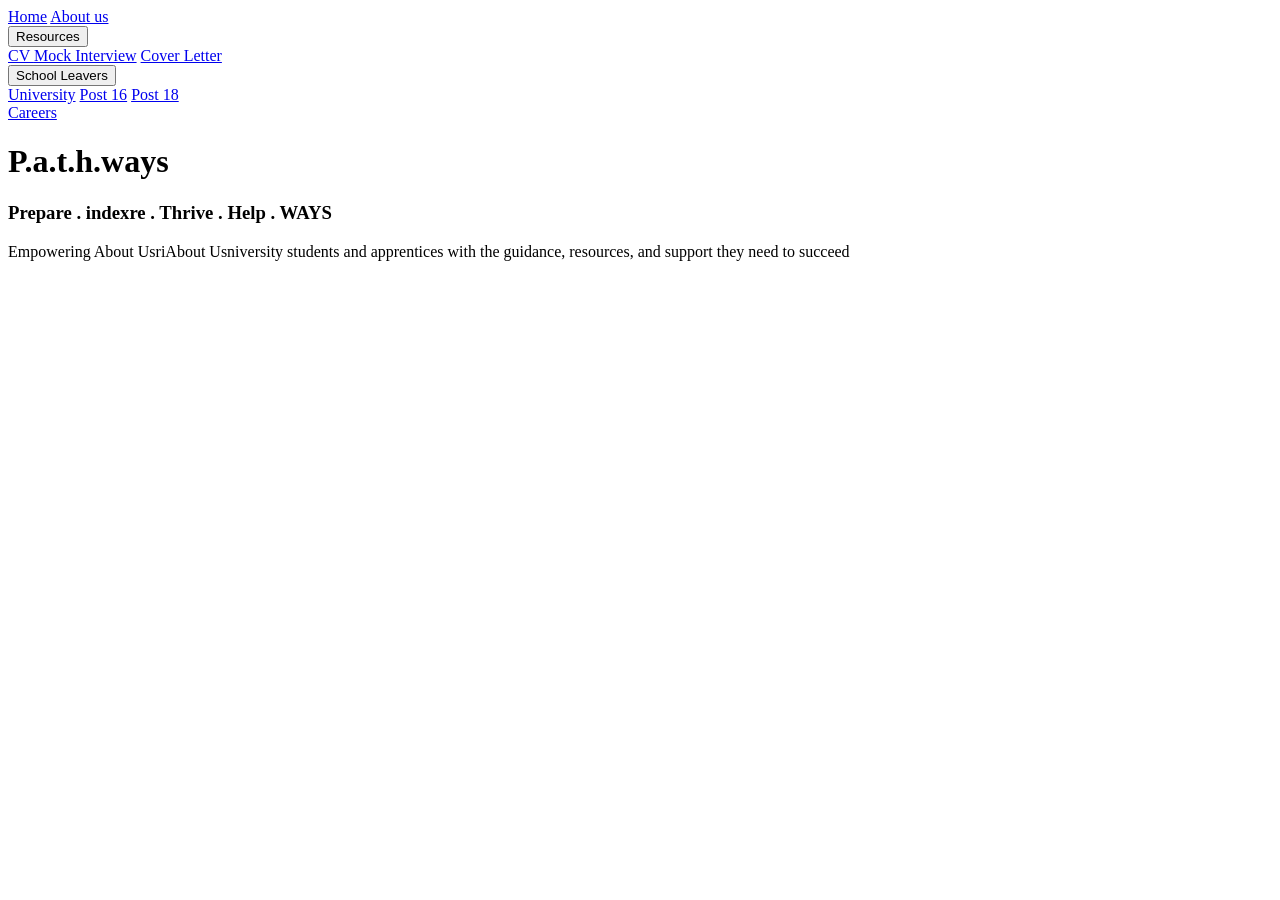
==== index.html @ 975bb460 "Add files via upload" ====
<!DOCTYPE html>
<html>
        <head>
          <link rel="stylesheet" href="style/style.css">
          <title> Pathways</title>
        </head>

        <body>

        <div class="navbar">
        <a href="#index">Home</a>
        <a href="#about">About us</a>
        <div class="subnav">
            <button class="subnavbtn">Resources  <i class="fa fa-caret-down"></i></button>
            <div class="subnav-content">
            <a href=#Resources_CV>CV </a>
            <a href="#Resources_Mock_Interview">Mock Interview</a>
            <a href="#Resources_Cover_Letter">Cover Letter</a>
            </div>
        </div> 
        <div class="subnav">
            <button class="subnavbtn">School Leavers <i class="fa fa-caret-down"></i></button>
            <div class="subnav-content">
            <a href="#bring">University</a>
            <a href="#deliver">Post 16</a>
            <a href="#package">Post 18</a>
            </div>
        </div> 
        
        <a href="#contact">Careers</a>
        </div>
        <h1>P.a.t.h.ways</h1>
        <h3>Prepare . indexre . Thrive . Help . WAYS</h3>
        <p>Empowering About UsriAbout Usniversity students and apprentices with the guidance, resources, and support they need to succeed</p>
        </body>
</html>
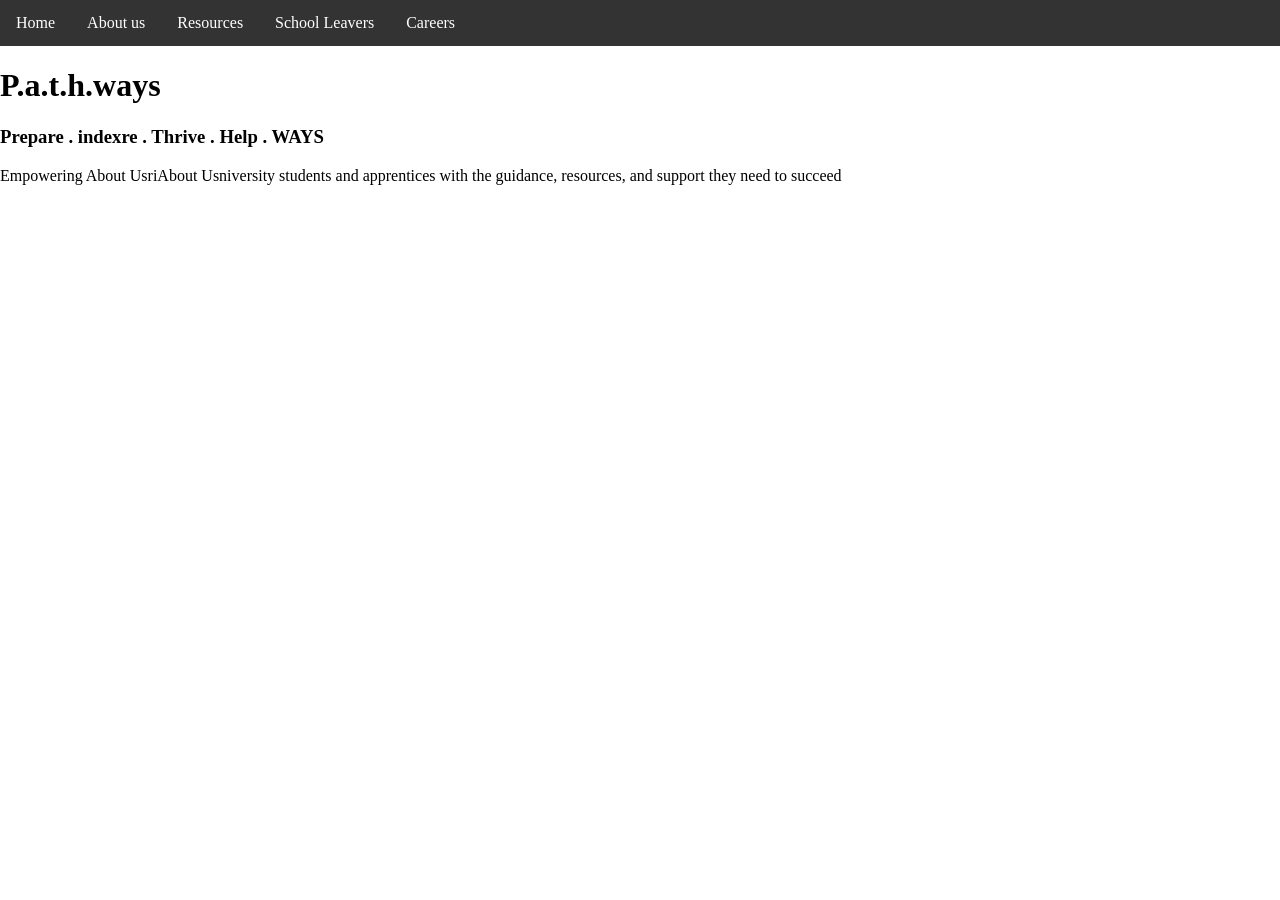
==== commit bce1abc7: "initial commit" ====
--- a/index.html
+++ b/index.html
@@ -1,36 +1,36 @@
-<!DOCTYPE html>
-<html>
-        <head>
-          <link rel="stylesheet" href="style/style.css">
-          <title> Pathways</title>
-        </head>
-
-        <body>
-
-        <div class="navbar">
-        <a href="#index">Home</a>
-        <a href="#about">About us</a>
-        <div class="subnav">
-            <button class="subnavbtn">Resources  <i class="fa fa-caret-down"></i></button>
-            <div class="subnav-content">
-            <a href=#Resources_CV>CV </a>
-            <a href="#Resources_Mock_Interview">Mock Interview</a>
-            <a href="#Resources_Cover_Letter">Cover Letter</a>
-            </div>
-        </div> 
-        <div class="subnav">
-            <button class="subnavbtn">School Leavers <i class="fa fa-caret-down"></i></button>
-            <div class="subnav-content">
-            <a href="#bring">University</a>
-            <a href="#deliver">Post 16</a>
-            <a href="#package">Post 18</a>
-            </div>
-        </div> 
-        
-        <a href="#contact">Careers</a>
-        </div>
-        <h1>P.a.t.h.ways</h1>
-        <h3>Prepare . indexre . Thrive . Help . WAYS</h3>
-        <p>Empowering About UsriAbout Usniversity students and apprentices with the guidance, resources, and support they need to succeed</p>
-        </body>
+<!DOCTYPE html>
+<html>
+        <head>
+          <link rel="stylesheet" href="style/style.css">
+          <title> Pathways</title>
+        </head>
+
+        <body>
+
+        <div class="navbar">
+        <a href="#index">Home</a>
+        <a href="#about">About us</a>
+        <div class="subnav">
+            <button class="subnavbtn">Resources  <i class="fa fa-caret-down"></i></button>
+            <div class="subnav-content">
+            <a href=#Resources_CV>CV </a>
+            <a href="#Resources_Mock_Interview">Mock Interview</a>
+            <a href="#Resources_Cover_Letter">Cover Letter</a>
+            </div>
+        </div> 
+        <div class="subnav">
+            <button class="subnavbtn">School Leavers <i class="fa fa-caret-down"></i></button>
+            <div class="subnav-content">
+            <a href="#bring">University</a>
+            <a href="#deliver">Post 16</a>
+            <a href="#package">Post 18</a>
+            </div>
+        </div> 
+        
+        <a href="#contact">Careers</a>
+        </div>
+        <h1>P.a.t.h.ways</h1>
+        <h3>Prepare . indexre . Thrive . Help . WAYS</h3>
+        <p>Empowering About UsriAbout Usniversity students and apprentices with the guidance, resources, and support they need to succeed</p>
+        </body>
 </html>
--- a/style/style.css
+++ b/style/style.css
@@ -0,0 +1,84 @@
+body{
+    margin: 0;
+    padding: 0;
+    background-color: #ffffff;ul {
+  list-style-type: none;
+  margin: 0;
+  padding: 0;
+  overflow: hidden;
+  background-color: #333333;
+}
+
+ul li {
+  float: left;
+}
+
+ul li a {
+  display: block;
+  color: white;
+  text-align: center;
+  padding: 14px 16px;
+  text-decoration: none;
+}
+
+ul li a:hover {
+  background-color: #111111;
+}
+}
+.navbar {
+  overflow: hidden;
+  background-color: #333; 
+}
+
+.navbar a {
+  float: left;
+  font-size: 16px;
+  color: white;
+  text-align: center;
+  padding: 14px 16px;
+  text-decoration: none;
+}
+
+.subnav {
+  float: left;
+  overflow: hidden;
+}
+
+.subnav .subnavbtn {
+  font-size: 16px;  
+  border: none;
+  outline: none;
+  color: white;
+  padding: 14px 16px;
+  background-color: inherit;
+  font-family: inherit;
+  margin: 0;
+}
+
+.navbar a:hover, .subnav:hover .subnavbtn {
+  background-color: rgb(147, 12, 209);
+}
+
+.subnav-content {
+  display: none;
+  position: absolute;
+  left: 0;
+  background-color: rgb(147, 12, 209);
+  width: 100%;
+  z-index: 1;
+}
+
+.subnav-content a {
+  float: left;
+  color: white;
+  text-decoration: none;
+}
+
+.subnav-content a:hover {
+  background-color: #eee;
+  color: black;
+}
+
+.subnav:hover .subnav-content {
+  display: block;
+}
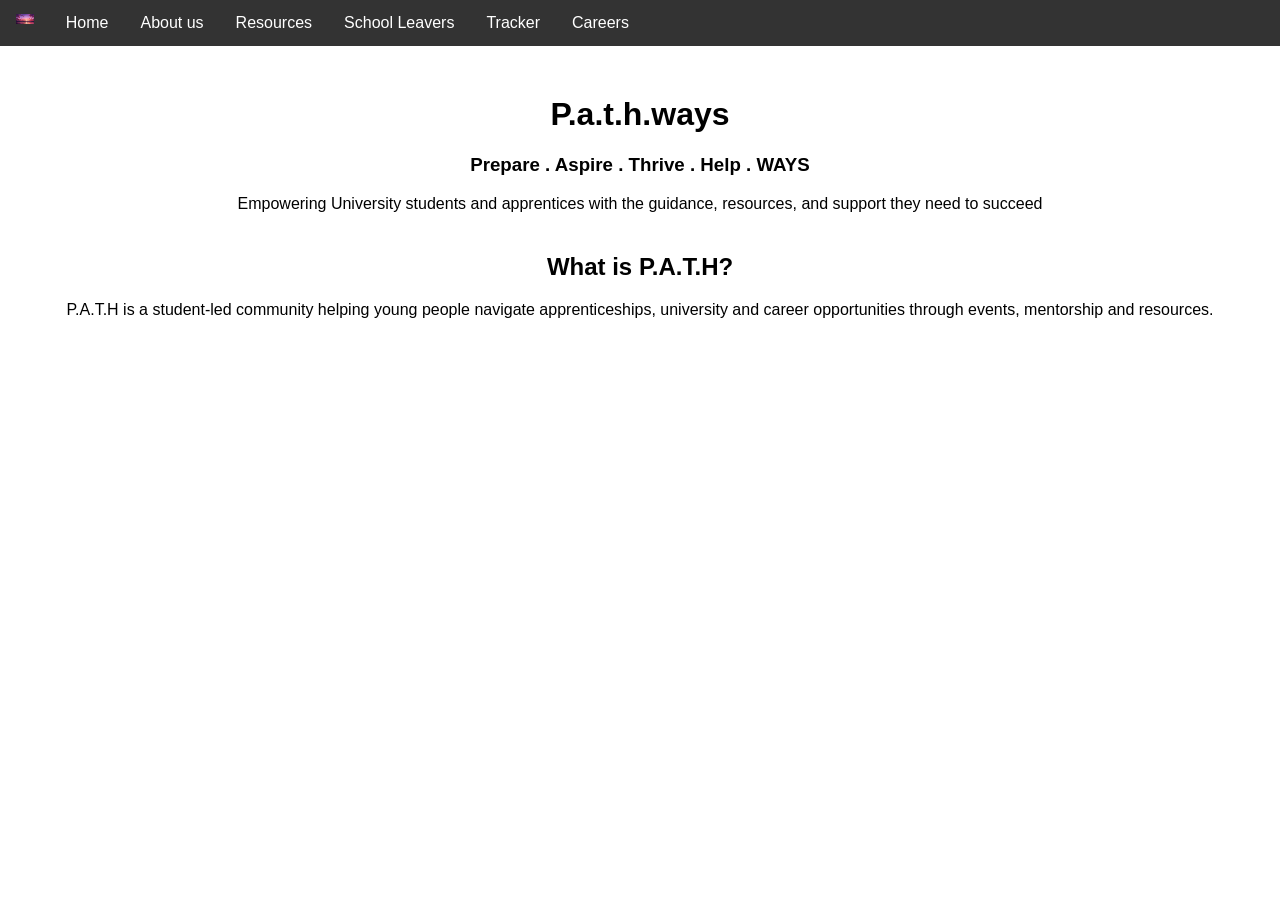
==== commit 739aef8f: "Co-authored-by: Duycmap <Duycmap@users.noreply.github.com> Co-authored-by: yahya5435 <yahya5435@user" ====
--- a/index.html
+++ b/index.html
@@ -6,31 +6,50 @@
         </head>
 
         <body>
-
-        <div class="navbar">
+    <div class="navbar">
+        <img src="media/fjsonv.jpg" alt="Pathways logo"  class="nav-logo">
         <a href="#index">Home</a>
         <a href="#about">About us</a>
         <div class="subnav">
             <button class="subnavbtn">Resources  <i class="fa fa-caret-down"></i></button>
             <div class="subnav-content">
-            <a href=#Resources_CV>CV </a>
-            <a href="#Resources_Mock_Interview">Mock Interview</a>
-            <a href="#Resources_Cover_Letter">Cover Letter</a>
+                <a href="#Resources_CV">CV</a>
+                <a href="#Resources_Mock_Interview">Mock Interview</a>
+                <a href="#Resources_Cover_Letter">Cover Letter</a>
             </div>
         </div> 
         <div class="subnav">
             <button class="subnavbtn">School Leavers <i class="fa fa-caret-down"></i></button>
             <div class="subnav-content">
-            <a href="#bring">University</a>
-            <a href="#deliver">Post 16</a>
-            <a href="#package">Post 18</a>
+                <a href="#bring">University</a>
+                <a href="#deliver">Post 16</a>
+                <a href="#package">Post 18</a>
             </div>
         </div> 
-        
+        <a href="#about">Tracker</a>
         <a href="#contact">Careers</a>
+    </div>
+
+    <div class="header-text">
+        <h1>P.a.t.h.ways</h1>
+        <h3>Prepare . Aspire . Thrive . Help . WAYS</h3>
+        <p>Empowering University students and apprentices with the guidance, resources, and support they need to succeed</p>
+    </div>
+
+    <section class="about">
+        <h2>What is P.A.T.H?</h2>
+        <div class="slogan">
+            <p>
+                P.A.T.H is a student-led community helping young people navigate
+                apprenticeships, university and career opportunities through
+                events, mentorship and resources.
+            </p>
         </div>
-        <h1>P.a.t.h.ways</h1>
-        <h3>Prepare . indexre . Thrive . Help . WAYS</h3>
-        <p>Empowering About UsriAbout Usniversity students and apprentices with the guidance, resources, and support they need to succeed</p>
-        </body>
+    </section>
+    
+   
+
+
+
+    </body>
 </html>
--- a/style/style.css
+++ b/style/style.css
@@ -1,84 +1,97 @@
-body{
+ body {
     margin: 0;
     padding: 0;
-    background-color: #ffffff;ul {
-  list-style-type: none;
-  margin: 0;
-  padding: 0;
-  overflow: hidden;
-  background-color: #333333;
-}
-
-ul li {
-  float: left;
-}
-
-ul li a {
-  display: block;
-  color: white;
-  text-align: center;
-  padding: 14px 16px;
-  text-decoration: none;
-}
-
-ul li a:hover {
-  background-color: #111111;
-}
-}
-.navbar {
-  overflow: hidden;
-  background-color: #333; 
-}
-
-.navbar a {
-  float: left;
-  font-size: 16px;
-  color: white;
-  text-align: center;
-  padding: 14px 16px;
-  text-decoration: none;
-}
-
-.subnav {
-  float: left;
-  overflow: hidden;
-}
-
-.subnav .subnavbtn {
-  font-size: 16px;  
-  border: none;
-  outline: none;
-  color: white;
-  padding: 14px 16px;
-  background-color: inherit;
-  font-family: inherit;
-  margin: 0;
-}
-
-.navbar a:hover, .subnav:hover .subnavbtn {
-  background-color: rgb(147, 12, 209);
-}
-
-.subnav-content {
-  display: none;
-  position: absolute;
-  left: 0;
-  background-color: rgb(147, 12, 209);
-  width: 100%;
-  z-index: 1;
-}
-
-.subnav-content a {
-  float: left;
-  color: white;
-  text-decoration: none;
-}
-
-.subnav-content a:hover {
-  background-color: #eee;
-  color: black;
-}
-
-.subnav:hover .subnav-content {
-  display: block;
-}+    background-color: #ffffff;
+    font-family: Arial, sans-serif; /* Added a clean default font */
+  }
+  /* Centers the main headers at the top of the page */
+  .header-text {
+    text-align: center;
+    margin-top: 50px;
+    padding: 0 20px;
+  }
+  ul {
+    list-style-type: none;
+    margin: 0;
+    padding: 0;
+    overflow: hidden;
+    background-color: #333333;
+  }
+  ul li {
+    float: left;
+  }
+  ul li a {
+    display: block;
+    color: white;
+    text-align: center;
+    padding: 14px 16px;
+    text-decoration: none;
+  }
+  ul li a:hover {
+    background-color: #111111;
+  }
+  .navbar {
+    overflow: hidden;
+    background-color: #333; 
+  }
+  /* Controls the sizing and alignment of your logo */
+  .nav-logo {
+    float: left;
+    height: 10px; 
+    width: auto;
+    padding: 14px 16px; /* Matches the padding of the text links */
+  }
+  .navbar a {
+    float: left;
+    font-size: 16px;
+    color: white;
+    text-align: center;
+    padding: 14px 16px;
+    text-decoration: none;
+  }
+  .subnav {
+    float: left;
+    overflow: hidden;
+  }
+  .subnav .subnavbtn {
+    font-size: 16px;  
+    border: none;
+    outline: none;
+    color: white;
+    padding: 14px 16px;
+    background-color: inherit;
+    font-family: inherit;
+    margin: 0;
+  }
+  .navbar a:hover, .subnav:hover .subnavbtn {
+    background-color: rgb(147, 12, 209);
+  }
+  .subnav-content {
+    display: none;
+    position: absolute;
+    left: 0;
+    background-color: rgb(147, 12, 209);
+    width: 100%;
+    z-index: 1;
+  }
+  .subnav-content a {
+    float: left;
+    color: white;
+    text-decoration: none;
+  }
+  .subnav-content a:hover {
+    background-color: #eee;
+    color: black;
+  }
+  .subnav:hover .subnav-content {
+    display: block;
+  }
+  .about {
+    text-align: center;
+    margin-top: 40px; 
+    padding: 0 20px;
+  }
+  .slogan {
+    text-align: center;
+  }
+  
